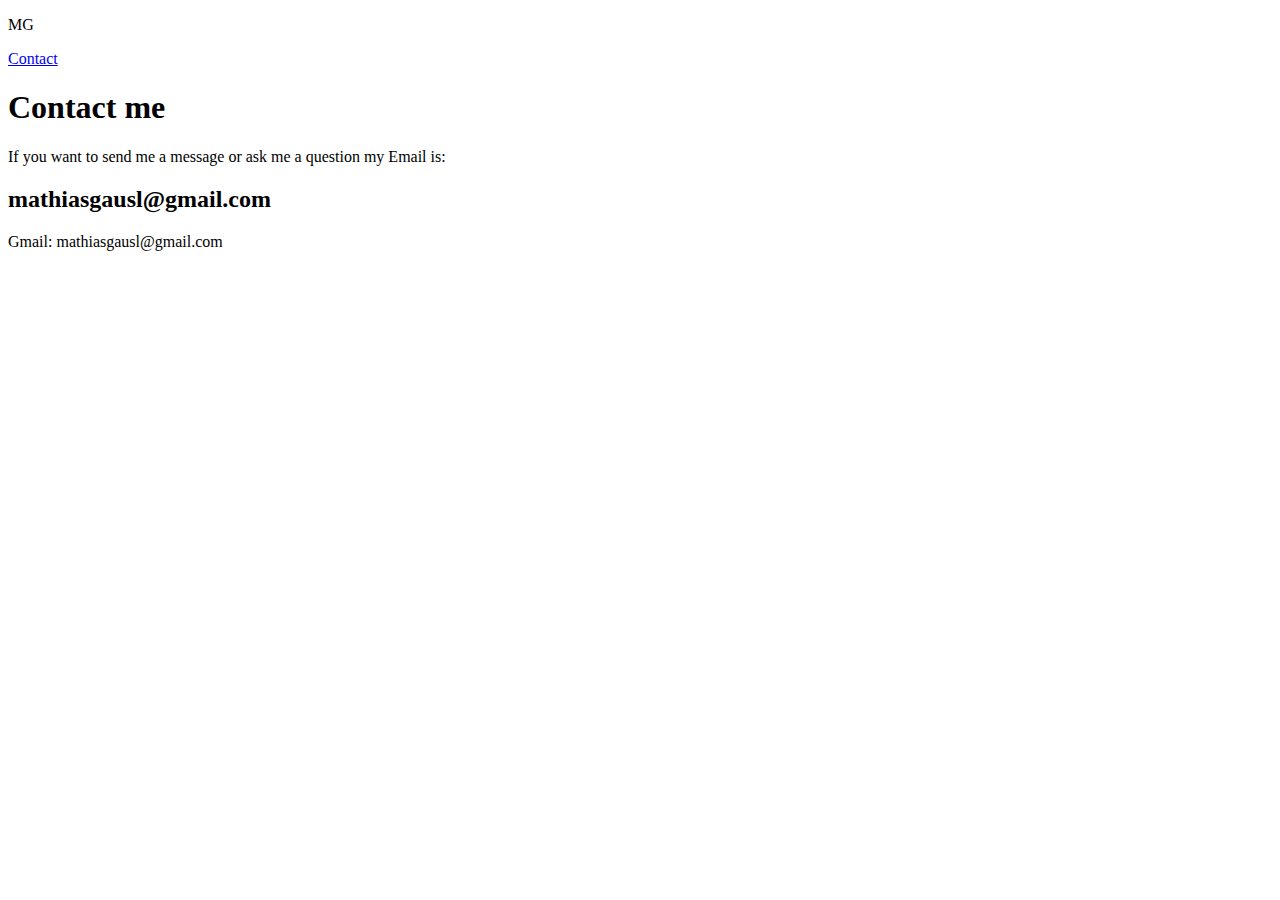
==== contact.html @ b86627bd "v1" ====
<!DOCTYPE html>
<html lang="en">
  <head>
    <meta charset="UTF-8" />
    <meta http-equiv="X-UA-Compatible" content="IE=edge" />
    <meta name="viewport" content="width=device-width, initial-scale=1.0" />
    <meta
      name="description"
      content="Contact me, Hi, I'm Mathias, if you have any questions or want to contact me, you can find contact information here "
    />
    <meta
      name="keywords"
      content="Frontend, Mathias, Contact,  questions, development, HTML,CSS,JS, WorldPress"
    />
    <title>MG-home</title>
    <link rel="stylesheet" href="/css/style.css" />
  </head>
  <body>
    <header>
      <div>
        <p class="logo">MG</p>
        <a href="contact.html" class="contact_btn">Contact</a>
      </div>
    </header>
    <main>
      <section>
        <h1>Contact me</h1>
        <p>
          If you want to send me a message or ask me a question my Email is:
        </p>
        <h2>mathiasgausl@gmail.com</h2>
      </section>
    </main>
    <footer>
      <p>Gmail: mathiasgausl@gmail.com</p>
    </footer>
  </body>
</html>
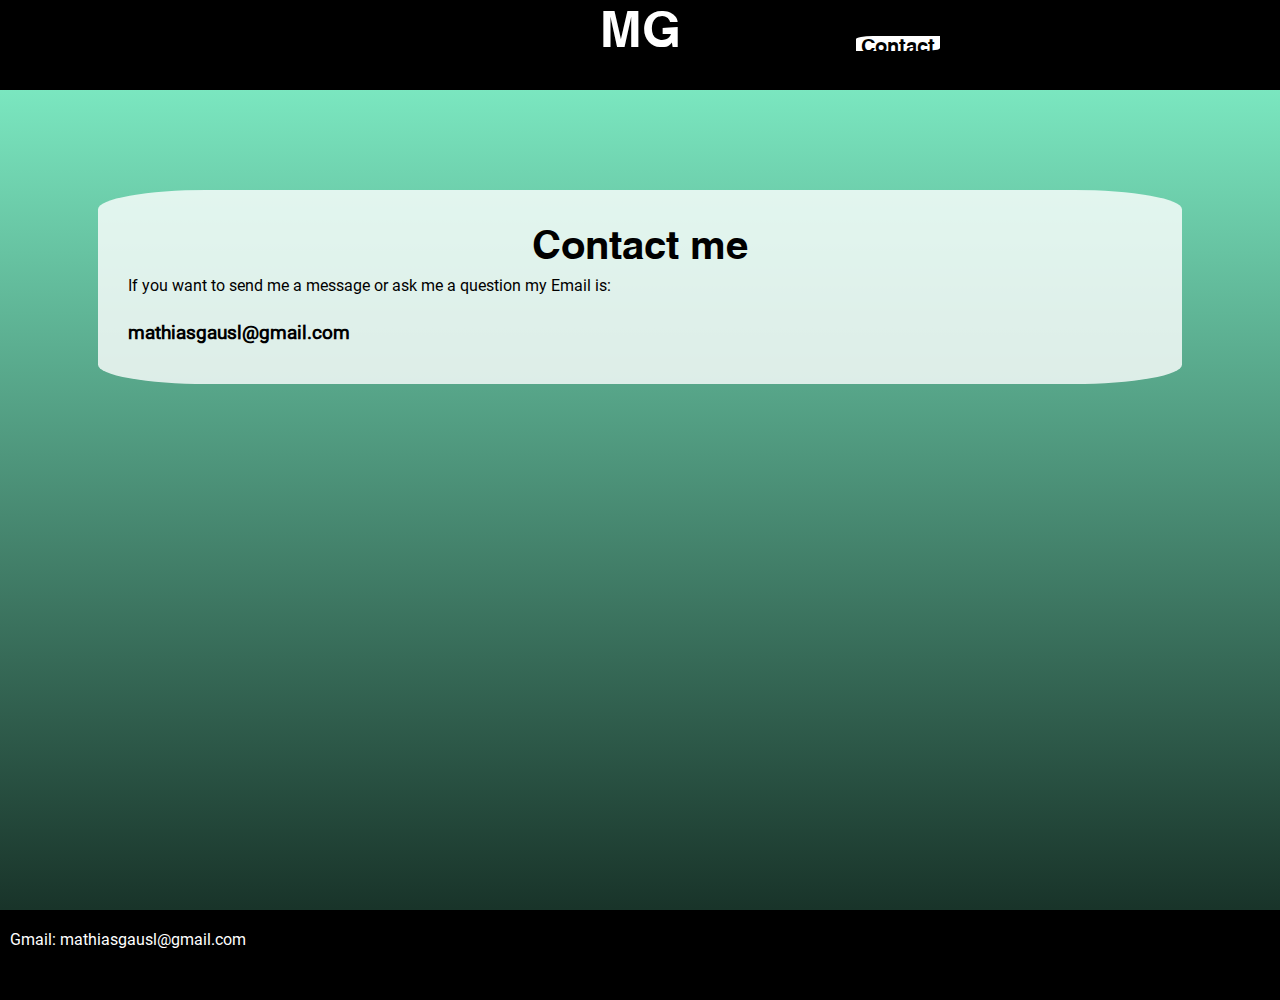
==== commit a204588e: "v1.2" ====
--- a/contact.html
+++ b/contact.html
@@ -12,23 +12,23 @@
       name="keywords"
       content="Frontend, Mathias, Contact,  questions, development, HTML,CSS,JS, WorldPress"
     />
-    <title>MG-home</title>
+    <title>MG-Contact</title>
     <link rel="stylesheet" href="/css/style.css" />
   </head>
   <body>
     <header>
       <div>
-        <p class="logo">MG</p>
+        <a href="index.html" class="logo">MG</a>
         <a href="contact.html" class="contact_btn">Contact</a>
       </div>
     </header>
     <main>
-      <section>
+      <section class="contactMe">
         <h1>Contact me</h1>
         <p>
           If you want to send me a message or ask me a question my Email is:
         </p>
-        <h2>mathiasgausl@gmail.com</h2>
+        <p class="email">mathiasgausl@gmail.com</p>
       </section>
     </main>
     <footer>
--- a/css/style.css
+++ b/css/style.css
@@ -0,0 +1,161 @@
+@font-face {
+    font-family: SwanseaBold;
+    src: url(/fonts/SwanseaBold-D0ox.ttf);
+}
+@font-face {
+    font-family: Roboto;
+    src: url(/fonts/Roboto-Regular.ttf);
+}
+h1,h2,h3,h4, header div, .logo, a{
+    font-family: SwanseaBold;
+}
+h1{
+    text-align: center;
+    font-size: 2.5em;
+    margin: 10px auto;
+}
+h2{
+    font-size: 2em;
+}
+body{
+    margin:0;
+    background-image: linear-gradient(#85FAD0, #0e2019);
+    min-height: 100vh;
+}
+main{
+    min-height: 80vh;
+}
+header{
+    top: 0;
+    padding: 10px 10px 0 10px;
+    position: sticky;
+    background-color: black;
+    color: white; 
+    min-height: 80px;
+    max-width: 100vw;
+    display: flex;
+    justify-content: center;
+}
+header div{
+    display: flex;
+    flex-direction: column;
+    align-items: end;
+    min-width: 80vw;
+}
+.contact_btn{
+    color: black;
+    background-color: white ;
+    border-radius: 20% 0% 20% 0%;
+    padding: 2px 5px 2px 5px;
+    font-size: 20px;
+}
+header a{
+    text-decoration: none;
+    color: white;
+}
+.logo{
+    font-size: 50px;
+    text-align: center;
+    width: 100vw;
+    align-self: center;
+    }
+footer{
+    background-color: black;
+    padding: 20px 10px 20px 10px;
+    min-height: 50px;
+}
+footer p{
+    margin: 0;
+    color: white;
+}
+/*Home Page*/
+p{
+    font-family: Roboto;
+    width: 60vw;
+}
+section{
+    margin: 100px auto;
+}
+.welcomingMessage{
+    background-color: rgba(255,255,255, 0.8);
+    padding: 10px;
+    text-align: left;
+    max-width: 80vw;
+    border-radius: 10%;
+}
+.h1Wm{
+    font-size: 80px;
+    margin: 8px 0 8px 10px;
+    width: fit-content;
+}
+.h2Wm{
+    font-size: 2em ;
+    margin:  8px 0 8px 10px; 
+}
+.h3Wm{
+    font-size: 1.5em ;
+    max-width: 190px;
+    margin: 8px 0 8px 10px;
+}
+.aboutme,.portCon{
+    padding: 50px 0 50px 0;
+    display: flex;
+    flex-direction: column;
+    align-items: center;
+}
+.aboutme{
+    background-color: rgba(255,255,255, 0.8);
+}
+.card{
+    max-width: 80vw;
+    display: flex;
+    flex-direction: column;
+    align-items: center;
+    margin: 50px auto;
+    background-color: white;
+    padding-bottom: 20px;
+    box-shadow: 0px 0px 20px 6px #121413;
+    min-height: 670px;
+}
+.linkToGit,.linkToSite{
+    padding: 5px;
+    text-decoration: none;
+    font-size: 20px;
+    color:white;
+    background-color:rgb(211, 85, 12);
+    border-radius: 10%;
+    min-width: 132px;
+    text-align: center;
+    margin: 10px auto
+}
+.linkToSite{
+    background-color: rgb(85, 0, 116) ;
+}
+.card h3{
+    text-align: center;
+}
+img{
+    width: 100%;
+    min-height: 250px;
+}
+/*Contact page*/
+.contactMe{
+    display: flex;
+    flex-direction: column;
+    max-width: 80vw  !important;
+    background-color:rgba(255,255,255, 0.8) ;
+    padding: 30px;
+    border-radius: 10%;
+}
+.email{
+    font-size: 1.2em;
+    font-weight: bold;
+    margin: 10px 0;
+}
+@media only screen and (min-width: 600px){
+    header div{
+        min-width: 600px;
+        width: 600px;
+    }
+}
+
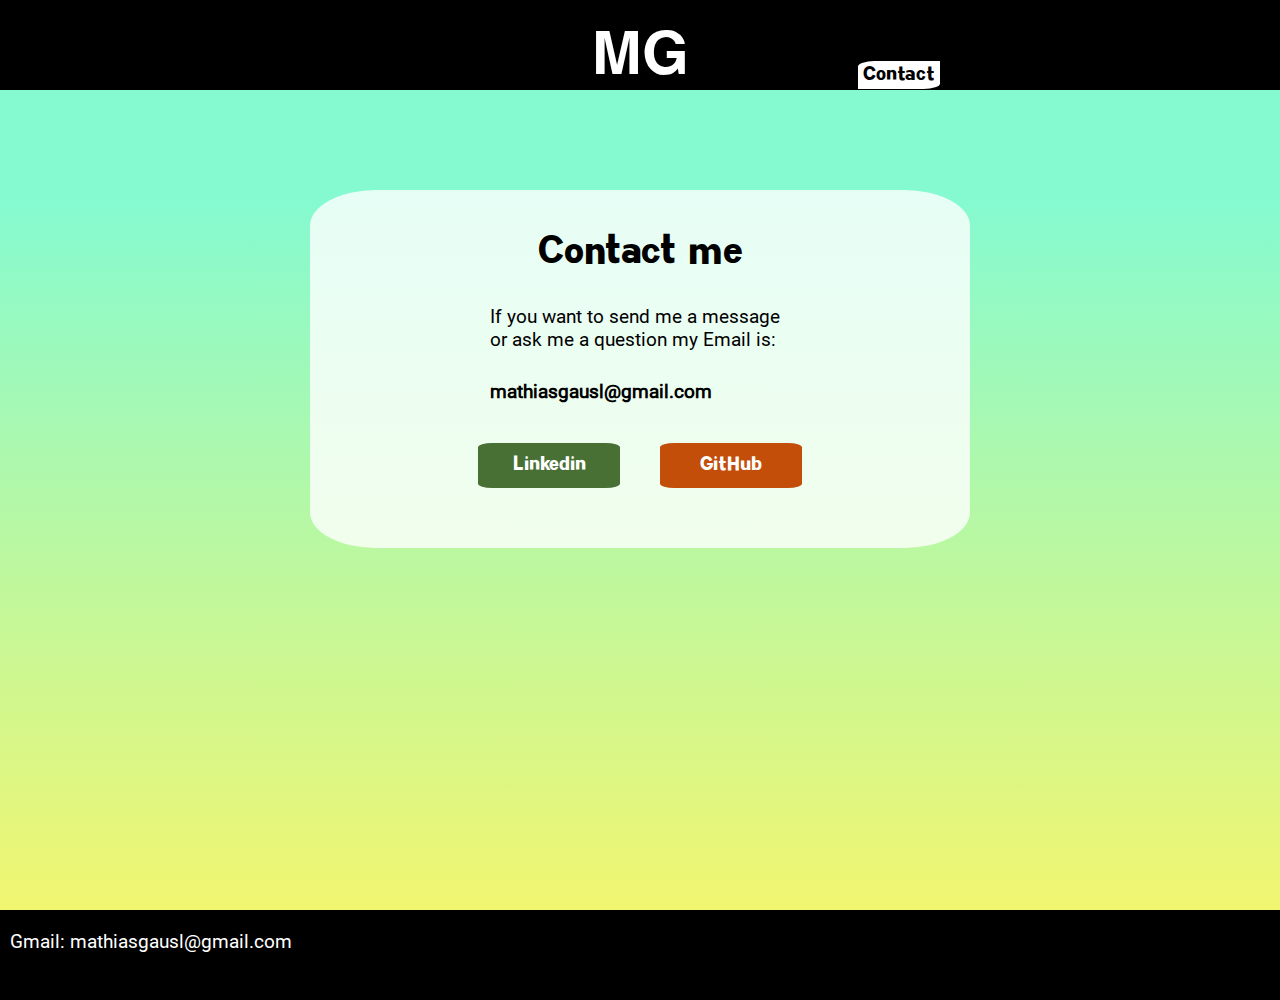
==== commit e71879db: "v1.6" ====
--- a/contact.html
+++ b/contact.html
@@ -29,6 +29,10 @@
           If you want to send me a message or ask me a question my Email is:
         </p>
         <p class="email">mathiasgausl@gmail.com</p>
+        <div class="links">
+        <a href="https://www.linkedin.com/in/mathias-gausl%C3%A5-826702249" class="linkToGit link">Linkedin</a>
+        <a href="https://github.com/mathiasg12" class="linkToGit">GitHub</a>
+       </div>
       </section>
     </main>
     <footer>
--- a/css/style.css
+++ b/css/style.css
@@ -6,7 +6,14 @@
     font-family: Roboto;
     src: url(/fonts/Roboto-Regular.ttf);
 }
-h1,h2,h3,h4, header div, .logo, a{
+@font-face {
+    font-family: kimball;
+    src: url(/fonts/KimballBoldDemoHeavy-qdEl.ttf);
+}
+h1,h2,h3,h4, header div, a{
+    font-family: kimball;
+}
+.logo{
     font-family: SwanseaBold;
 }
 h1{
@@ -17,13 +24,21 @@
 h2{
     font-size: 2em;
 }
+h3{
+    font-size: 1.5em;
+}
+p{
+    font-size: 1.2em;
+}
 body{
     margin:0;
-    background-image: linear-gradient(#85FAD0, #0e2019);
+    background-image: linear-gradient(#85FAD0 20%, #fff564);
     min-height: 100vh;
+    overflow-x: hidden;
 }
 main{
     min-height: 80vh;
+    max-width: 100vw;
 }
 header{
     top: 0;
@@ -49,6 +64,22 @@
     padding: 2px 5px 2px 5px;
     font-size: 20px;
 }
+@keyframes logo{
+ 0% {}
+ 100% { color: rgb(163, 4, 255);} 
+}
+@keyframes hover{
+    0% {font-size: 20px;}
+    100% {font-size: 25px; color: rgb(163, 4, 255);}  
+}
+.logo:hover,.logo:focus{
+    animation:logo 1.0s forwards;
+    animation-delay: 0.2s; 
+}
+.contact_btn:hover,.contact_btn:focus{
+    animation: hover 1.0s forwards;
+    animation-delay: 0.2s; 
+}
 header a{
     text-decoration: none;
     color: white;
@@ -62,40 +93,45 @@
 footer{
     background-color: black;
     padding: 20px 10px 20px 10px;
-    min-height: 50px;
+    min-height: 50px;    
 }
 footer p{
     margin: 0;
     color: white;
+    width:  fit-content;
 }
 /*Home Page*/
 p{
     font-family: Roboto;
-    width: 60vw;
+    width: 70vw;
 }
 section{
     margin: 100px auto;
 }
-.welcomingMessage{
-    background-color: rgba(255,255,255, 0.8);
+.welcomingMessage,.aboutme{
+    background-color: rgba(255,255,255, 0.6);
     padding: 10px;
     text-align: left;
-    max-width: 80vw;
-    border-radius: 10%;
+    max-width: 400px;
+    border-radius: 10%;
+
+}
+.welcomingMessage{
+    padding: 10px 0 20px 40px;
+    max-width: 250px;
 }
 .h1Wm{
-    font-size: 80px;
-    margin: 8px 0 8px 10px;
+    font-size: 90px;
+    margin: 8px 0 5px 0;
     width: fit-content;
+    height: 80px;
 }
 .h2Wm{
-    font-size: 2em ;
-    margin:  8px 0 8px 10px; 
+    margin:  8px 0 5px 4px; 
 }
 .h3Wm{
-    font-size: 1.5em ;
-    max-width: 190px;
-    margin: 8px 0 8px 10px;
+    max-width: 240px;
+    margin: 8px 0 5px 4px;
 }
 .aboutme,.portCon{
     padding: 50px 0 50px 0;
@@ -103,33 +139,47 @@
     flex-direction: column;
     align-items: center;
 }
-.aboutme{
-    background-color: rgba(255,255,255, 0.8);
+.aboutme p{
+    max-width: 300px;
 }
 .card{
-    max-width: 80vw;
+    max-width: 90vw;
     display: flex;
     flex-direction: column;
     align-items: center;
     margin: 50px auto;
-    background-color: white;
     padding-bottom: 20px;
-    box-shadow: 0px 0px 20px 6px #121413;
+    box-shadow: 6px 11px 20px 9px #121413;
     min-height: 670px;
+    border-radius: 10%;
+}
+@keyframes linksHover{
+    0% {}
+    100% {font-size: 30px; height: 40px;} 
+   }
+.links{
+    margin: 20px auto;
+    display: flex;
+    flex-direction: column;
 }
 .linkToGit,.linkToSite{
-    padding: 5px;
+    padding: 10px 5px 5px 5px;
     text-decoration: none;
     font-size: 20px;
     color:white;
-    background-color:rgb(211, 85, 12);
+    background-color:#C24E0A;
     border-radius: 10%;
     min-width: 132px;
     text-align: center;
-    margin: 10px auto
+    margin: 10px 20px;
+    height: 30px;
+}
+.linkToGit:hover,.linkToSite:hover, .linkToSite:focus, .linksToGit:focus{
+    animation:linksHover 1.0s forwards;
+    animation-delay: 0.2s; 
 }
 .linkToSite{
-    background-color: rgb(85, 0, 116) ;
+    background-color: rgb(85, 0, 116);
 }
 .card h3{
     text-align: center;
@@ -137,25 +187,64 @@
 img{
     width: 100%;
     min-height: 250px;
+    border-radius: 10% 10% 0 0;
 }
 /*Contact page*/
 .contactMe{
     display: flex;
     flex-direction: column;
-    max-width: 80vw  !important;
+    max-width: 600px !important;
     background-color:rgba(255,255,255, 0.8) ;
     padding: 30px;
     border-radius: 10%;
+    align-items: center;
 }
 .email{
-    font-size: 1.2em;
     font-weight: bold;
     margin: 10px 0;
+}
+.link{
+    background-color: #487035;
 }
 @media only screen and (min-width: 600px){
     header div{
         min-width: 600px;
         width: 600px;
     }
+    .logo{
+        font-size: 60px;
+        margin-top: 20px;
+    }
+    /*Home Page*/
+    #portH2{
+        font-size: 3em;
+    }
+    .h1Wm{
+        font-size:120px;
+        margin: 8px 0 5px 0;
+        width: fit-content;
+        height: 110px;
+    }
+    .welcomingMessage{
+        padding: 10px 0 20px 40px;
+        max-width: 400px;
+    }
+    .card{
+        max-width: 800px;
+        min-height: 780px;
+    }
+    .links{
+        flex-direction: row;
+    }
+    .card p{
+        max-width: 400px;
+    }
+    /*contact Page*/
+    .contactMe{
+        margin-top: 100px;
+    }
+    .contactMe p{
+        max-width:  300px;
+    }
 }
 
